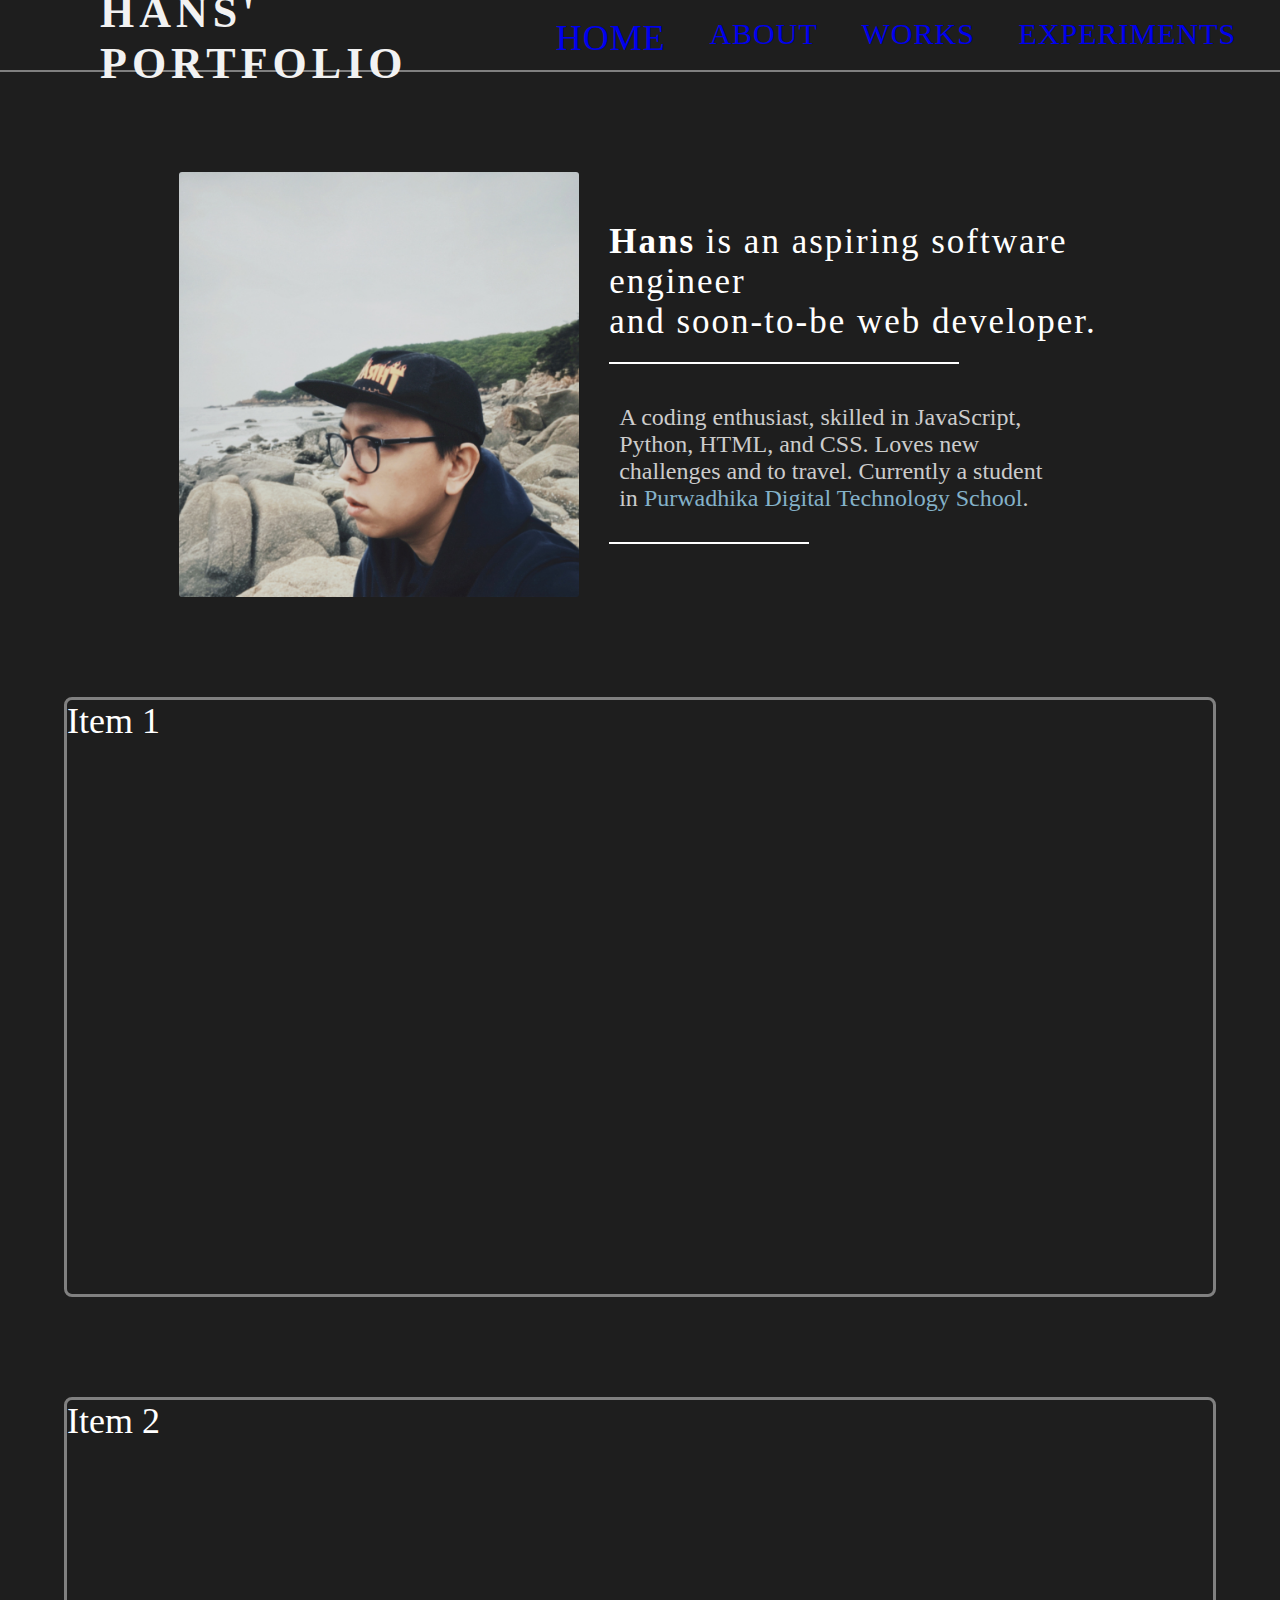
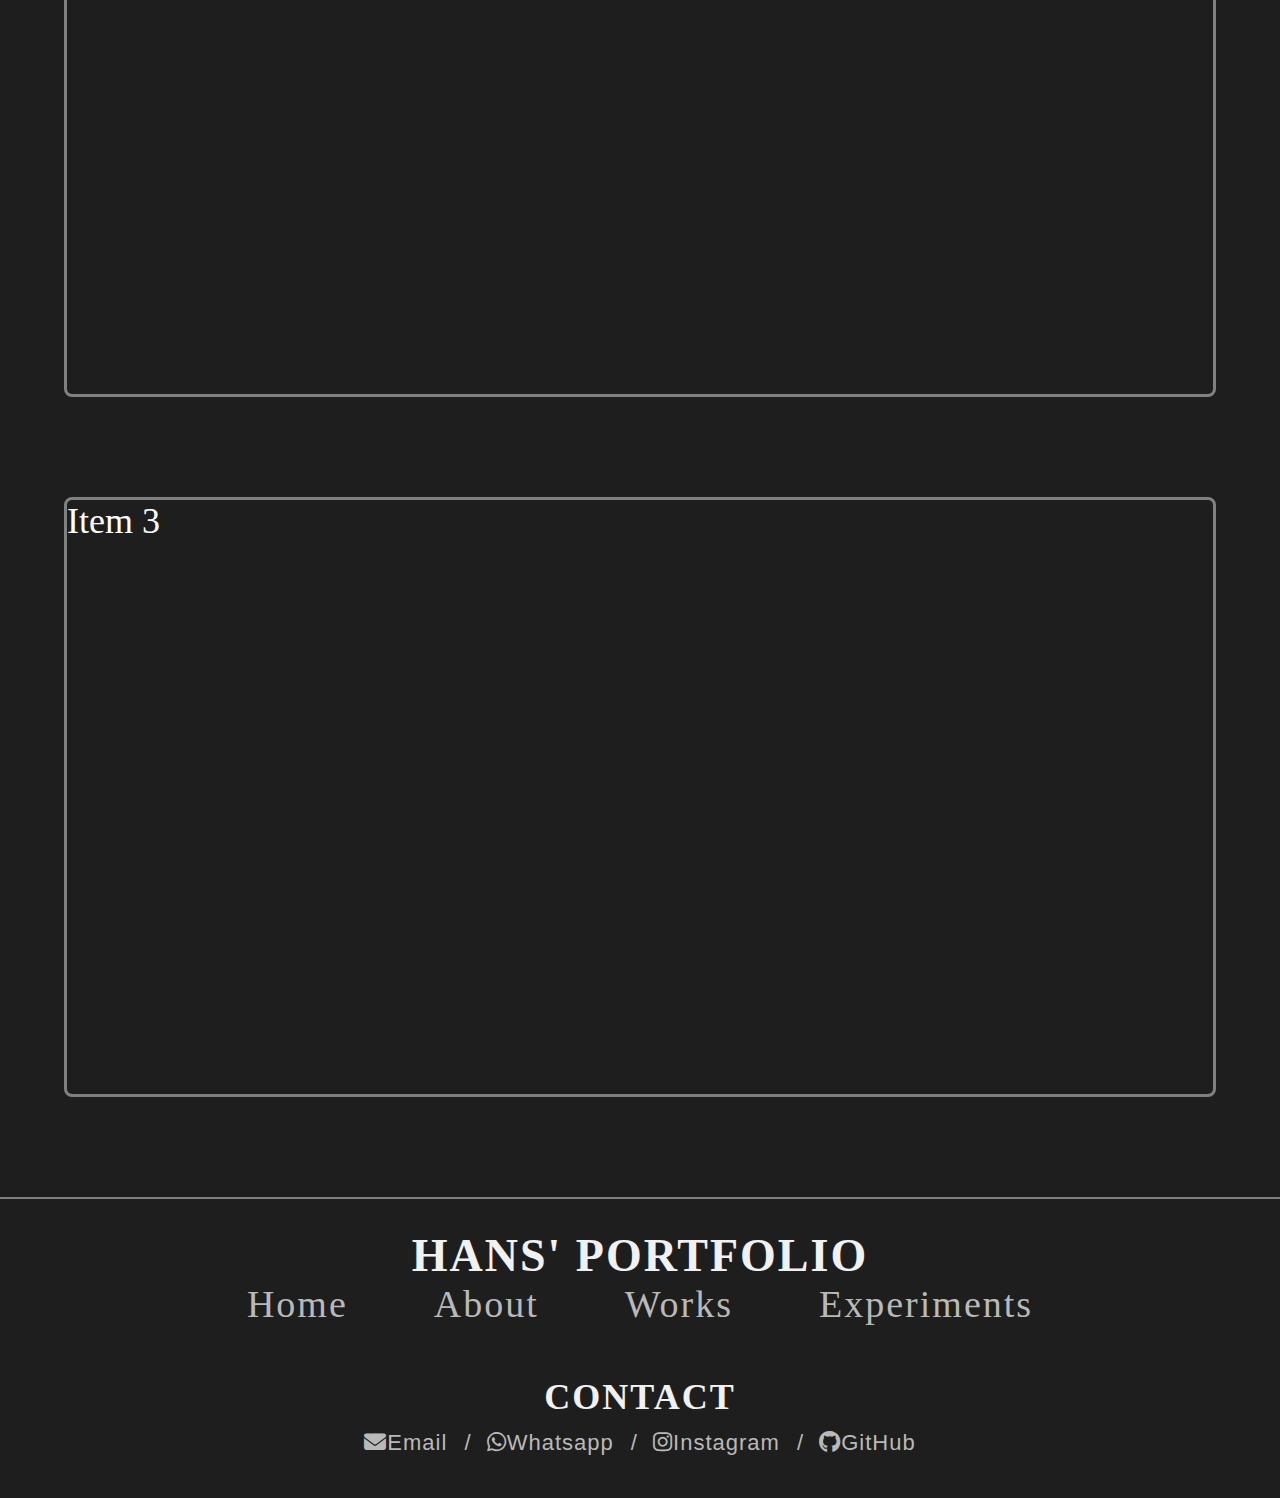
==== index.html @ bc58d585 "add all html files, assets, css" ====
<!DOCTYPE html>
<html lang="en">

<head>
    <meta charset="UTF-8">
    <meta name="viewport" content="width=device-width, initial-scale=1.0">
    <title>My Portfolio</title>
    <link rel="stylesheet" type="text/css" href="./style.css">
    <link rel="stylesheet" href="https://cdnjs.cloudflare.com/ajax/libs/font-awesome/6.4.2/css/all.min.css">
</head>

<body onload="">
    <!-- <div id="loader"></div> -->
    <div id="navbar">
        <h2 id="navbarh2">HANS' PORTFOLIO</h2>
        <div id="navbarbtn">
            <a href="./index.html" style="font-size: 36px;">HOME</a>
            <a href="./about.html">ABOUT</a>
            <a href="./works.html">WORKS</a>
            <a href="./experiments.html">EXPERIMENTS</a>
        </div>
    </div>
    
    <header id="header">
        <img src="./assets/instsqc 2020-05-11 162929.343.jpg" style="height: 425px; width: 400px;" />
        <div id="headerp1">
            <p class="header-p1"><span class="font-bold">Hans</span> is an aspiring software engineer</p>
            <p class="header-p1" id="header-p1-bottom"> and soon-to-be web developer.</p>
            <div class="white-bar" style="width: 350px; margin-top: 20px;"></div>
            <p id="header-p2">A coding enthusiast, skilled in JavaScript, Python, HTML, and CSS. Loves new challenges
                and to travel. Currently a student in <a href="https://purwadhika.com/"
                    style="color: rgb(132, 178, 201);">Purwadhika Digital Technology School</a>.</p>
            <div class="white-bar" style="width: 200px; margin-top: 30px;"></div>
        </div>
    </header>

    <div id="index-main-section" class="animate-bottom">
        <div id="index-main-item1" class="index-main-item">
            <p>Item 1</p>
        </div>

        <div id="index-main-item2" class="index-main-item">
            <p>Item 2</p>
        </div>

        <div id="index-main-item3" class="index-main-item">
            <p>Item 3</p>
        </div>
    </div>

    <div id="footer-section">
        <div id="footer-links">
            <h5 style="display: inline;">HANS' PORTFOLIO</h5>
            <p><a href="./index.html">Home</a> <a href="./about.html">About</a> <a href="./works.html">Works</a> <a href="./experiments.html">Experiments</a></p>
        </div>

        <div id="footer-contacts">
            <h5>CONTACT</h5>
            <p></i><a href="mailto:soerjadyhans@gmail.com"><i class="fa-solid fa-envelope"></i>Email </a> / <a href="https://wa.me/6289677240375" target="_blank"><i class="fa-brands fa-whatsapp"></i>Whatsapp </a> / <a href="https://www.instagram.com/hanssuryadi/" target="_blank"><i class="fa-brands fa-instagram"></i>Instagram </a> / <a href="https://github.com/hans-soerjady" target="_blank"><i class="fa-brands fa-github"></i>GitHub </a></p>
        </div>
    </div>
</body>

</html>
---- style.css ----
@font-face {
    font-family: "Teko";
    src: url("https://db.onlinewebfonts.com/t/1769cbf3b0514c7fad86318143c7ab6e.eot");
    src: url("https://db.onlinewebfonts.com/t/1769cbf3b0514c7fad86318143c7ab6e.eot?#iefix")format("embedded-opentype"),
        url("https://db.onlinewebfonts.com/t/1769cbf3b0514c7fad86318143c7ab6e.woff2")format("woff2"),
        url("https://db.onlinewebfonts.com/t/1769cbf3b0514c7fad86318143c7ab6e.woff")format("woff"),
        url("https://db.onlinewebfonts.com/t/1769cbf3b0514c7fad86318143c7ab6e.ttf")format("truetype"),
        url("https://db.onlinewebfonts.com/t/1769cbf3b0514c7fad86318143c7ab6e.svg#Teko")format("svg");
}

@font-face {
    font-family: "Nunito Regular";
    src: url("https://db.onlinewebfonts.com/t/13c84759e88a1d95d1c6849a108197f9.eot");
    src: url("https://db.onlinewebfonts.com/t/13c84759e88a1d95d1c6849a108197f9.eot?#iefix")format("embedded-opentype"),
        url("https://db.onlinewebfonts.com/t/13c84759e88a1d95d1c6849a108197f9.woff2")format("woff2"),
        url("https://db.onlinewebfonts.com/t/13c84759e88a1d95d1c6849a108197f9.woff")format("woff"),
        url("https://db.onlinewebfonts.com/t/13c84759e88a1d95d1c6849a108197f9.ttf")format("truetype"),
        url("https://db.onlinewebfonts.com/t/13c84759e88a1d95d1c6849a108197f9.svg#Nunito Regular")format("svg");
}

@font-face {
    font-family: "Archivo Black";
    src: url("https://db.onlinewebfonts.com/t/35e35f786814276d49e538db3743bead.eot");
    src: url("https://db.onlinewebfonts.com/t/35e35f786814276d49e538db3743bead.eot?#iefix")format("embedded-opentype"),
        url("https://db.onlinewebfonts.com/t/35e35f786814276d49e538db3743bead.woff2")format("woff2"),
        url("https://db.onlinewebfonts.com/t/35e35f786814276d49e538db3743bead.woff")format("woff"),
        url("https://db.onlinewebfonts.com/t/35e35f786814276d49e538db3743bead.ttf")format("truetype"),
        url("https://db.onlinewebfonts.com/t/35e35f786814276d49e538db3743bead.svg#Archivo Black")format("svg");
}

* {
    margin: 0px;
    padding: 0px;
    box-sizing: border-box;
}


a:link,
a:visited {
    text-decoration: none;
}

a:visited {
    color: inherit;
}

.font-bold {
    font-weight: bold;
}

.white-bar {
    background-color: white;
    color: white;
    width: 100px;
    height: 2px;
}

#loader {
    /* background-color: rgb(255, 255, 255); */
    border: 16px solid gray;
    border-top: 16px solid white;
    border-radius: 50%;
    width: 120px;
    height: 120px;
    animation: spin 1.5s linear infinite;
    position: absolute;
    left: 50%;
    top: 50%;
}

@keyframes spin {
    0% {
        transform: rotate(0deg);
    }

    100% {
        transform: rotate(360deg);
    }
}

.animate-bottom {
    position: relative;
    -webkit-animation-name: animatebottom;
    -webkit-animation-duration: 2s;
    animation-name: animatebottom;
    animation-duration: 2s;
}

@-webkit-keyframes animatebottom {
    from {
        bottom: -100px;
        opacity: 0
    }

    to {
        bottom: 0px;
        opacity: 1
    }
}

@keyframes animatebottom {
    from {
        bottom: -100px;
        opacity: 0
    }

    to {
        bottom: 0;
        opacity: 1
    }
}

body {
    background-color: rgb(30, 30, 30);
}

#navbar {
    width: 100%;
    height: 8vh;
    padding-top: 10px;
    padding-bottom: 5px;
    color: rgb(242, 242, 242);
    display: flex;
    justify-content: space-between;
    align-items: center;
    border-bottom: 2px solid gray;
}

#navbarh2 {
    /* background-color: aqua; */
    font-family: Teko;
    width: 40%;
    text-align: left;
    padding-left: 100px;
    font-size: 44px;
    letter-spacing: 5px;
}

#navbarbtn {
    /* background-color: aliceblue; */
    font-family: "Teko";
    width: 60%;
    display: flex;
    justify-content: space-evenly;
    font-size: 30px;
    letter-spacing: 1px;
}

#navbarbtn>a {
    transition: 0.3s;
    opacity: 1;
}

#navbarbtn>a:hover {
    opacity: 0.4;
    cursor: pointer;
}

header {
    /* background-color: rgb(104, 104, 104); */
    width: 72%;
    margin: auto;
    margin-top: 100px;
    margin-bottom: 100px;
    display: flex;
}

header>img {
    border-radius: 3px;
    object-fit: cover;
    width: 350px;
}

#headerp1 {
    /* background-color: aqua; */
    display: flex;
    flex-direction: column;
    width: 100%;
    padding-top: 50px;
    margin-left: 30px;
}

.header-p1 {
    color: rgb(255, 255, 255);
    width: 100%;
    font-family: "Archivo Black";
    font-size: 35px;
    letter-spacing: 2px;
}

#header-p2 {
    margin-top: 40px;
    margin-left: 10px;
    color: rgb(204, 204, 204);
    width: 90%;
    font-family: "Nunito Regular";
    font-size: 24px;
}

/* CSS buat main-section index.html */
#index-main-section {
    width: 100%;
    height: fit-content;
    /* background-color: rgb(85, 85, 85); */
    margin-bottom: 50px;
    color: white;
    font-family: "Nunito Regular";
    font-size: 36px;
}

.index-main-item {
    width: 90%;
    height: 600px;
    margin: auto;
    margin-bottom: 100px;
    border: 3px solid gray;
    border-radius: 8px;
}


/* CSS buat main-section about.html */
#about-main-section {
    /* background-color: rgb(8, 68, 68); */
    width: 60%;
    margin: auto;
    margin-top: 5%;
    margin-bottom: 5%;
    display: flex;
    flex-direction: row;
}

#about-main-section>#main-area {
    width: 65%;
}

#about-main-section>#side-area {
    width: 35%;
    margin-left: 10%;
}

#about-main-section h5 {
    font-family: Teko;
    font-size: 22px;
    letter-spacing: 3px;
    color: rgb(201, 201, 201);
}

#about-main-section p {
    font-size: 18px;
    font-family: "Nunito Regular";
    text-align: justify;
    color: white;
}

#about-main-section>#side-area>h5 {
    margin-bottom: 10px;
}

#about-main-section>#side-area>p {
    line-height: 36px;
}

#about-main-section button {
    font-family: Teko;
    font-size: 30px;
    margin-top: 30px;
    border: none;
    border-bottom: 2px solid gray;
    background-color: transparent;
    color:rgb(248, 248, 248);
    opacity: 1;
    transition: 0.3s;
    letter-spacing: 1px;
}

#about-main-section button:hover {
    opacity: 0.4;
    cursor: pointer;
}

/* CSS BACKGROUND VIDEO WORKS - EXPERIMENTS */
#background-video {
    width: 100%;
    filter: opacity(0.4);
    position: absolute;
    z-index: -1;
}

/* CSS WORKS */
#works-header {
    display: flex;
    width: 100%;
    /* background-color: gray; */
    color: white;
    font-size: 60px;
    justify-content: center;
    flex-direction: column;
    margin-bottom: 70px;
}

#works-header>h2 {
    margin: auto;
}

#works-header>p {
    color: rgb(171, 171, 171);
    font-size: 24px;
    text-align: center;
}

#works-main-section {
    background-color: rgb(212, 212, 212);
    display: flex;
    flex-direction: column;
    align-items: center;
    width: 100%;
    height: 100vh;
    margin: auto;
    padding-top: 20px;
    color: rgb(30, 30, 30);
    font-size: 24px;
}

#works-main-section>div {
    border: 2px solid rgb(30, 30, 30);
    border-radius: 6px;
    width: 90%;
    height: 300px;
    margin-bottom: 30px;
}

/* CSS EXPERIMENTS */
#experiments-header {
    display: flex;
    width: 100%;
    /* background-color: gray; */
    color: white;
    font-size: 60px;
    justify-content: center;
    flex-direction: column;
    margin-bottom: 70px;
}

#experiments-header>h2 {
    margin: auto;
}

#experiments-header>p {
    color: rgb(171, 171, 171);
    font-size: 24px;
    text-align: center;
}

#experiments-main-section {
    display: flex;
    flex-direction: column;
    width: 90%;
    margin: auto;
    margin-top: 100px;
    /* margin-bottom: 100px; */
    color: white;
    font-size: 24px;
}

#experiments-main-section>div {
    border: 2px solid gray;
    border-radius: 6px;
    width: 100%;
    height: 200px;
    margin-bottom: 30px;
}

/* FOOTER SECTION CSS */
#footer-section {
    color: white;
    display: flex;
    flex-direction: column;
    align-items: center;
    border-top: 2px solid gray;
    padding: 30px 50px 30px 50px;
    background-color: rgb(30, 30, 30);
}

#footer-section h5 {
    font-family: Teko;
    color: rgb(241, 241, 241);
    font-size: 46px;
    text-align: center;
    letter-spacing: 2px;
}

#footer-links>p>a {
    font-family: Teko;
    font-size: 38px;
    color: rgb(185, 185, 185);
}

#footer-links {
    display: flex;
    flex-direction: column;
}

#footer-links>p {
    word-spacing: 80px;
    letter-spacing: 2px;
}


#footer-section a {
    transition: 0.3s;
    opacity: 1;
}

#footer-section a:hover {
    opacity: 0.4;
    cursor: pointer;
}

#footer-contacts {
    margin-top: 50px;
}

#footer-contacts>h5 {
    font-size: 36px;
}

#footer-contacts p {
    font-size: 22px;
    font-family: Arial, Helvetica, sans-serif;
    line-height: 50px;
    color: rgb(185, 185, 185);
    word-spacing: 10px;
}

#footer-contacts a {
    color: rgb(185, 185, 185);
    letter-spacing: 1px;
}
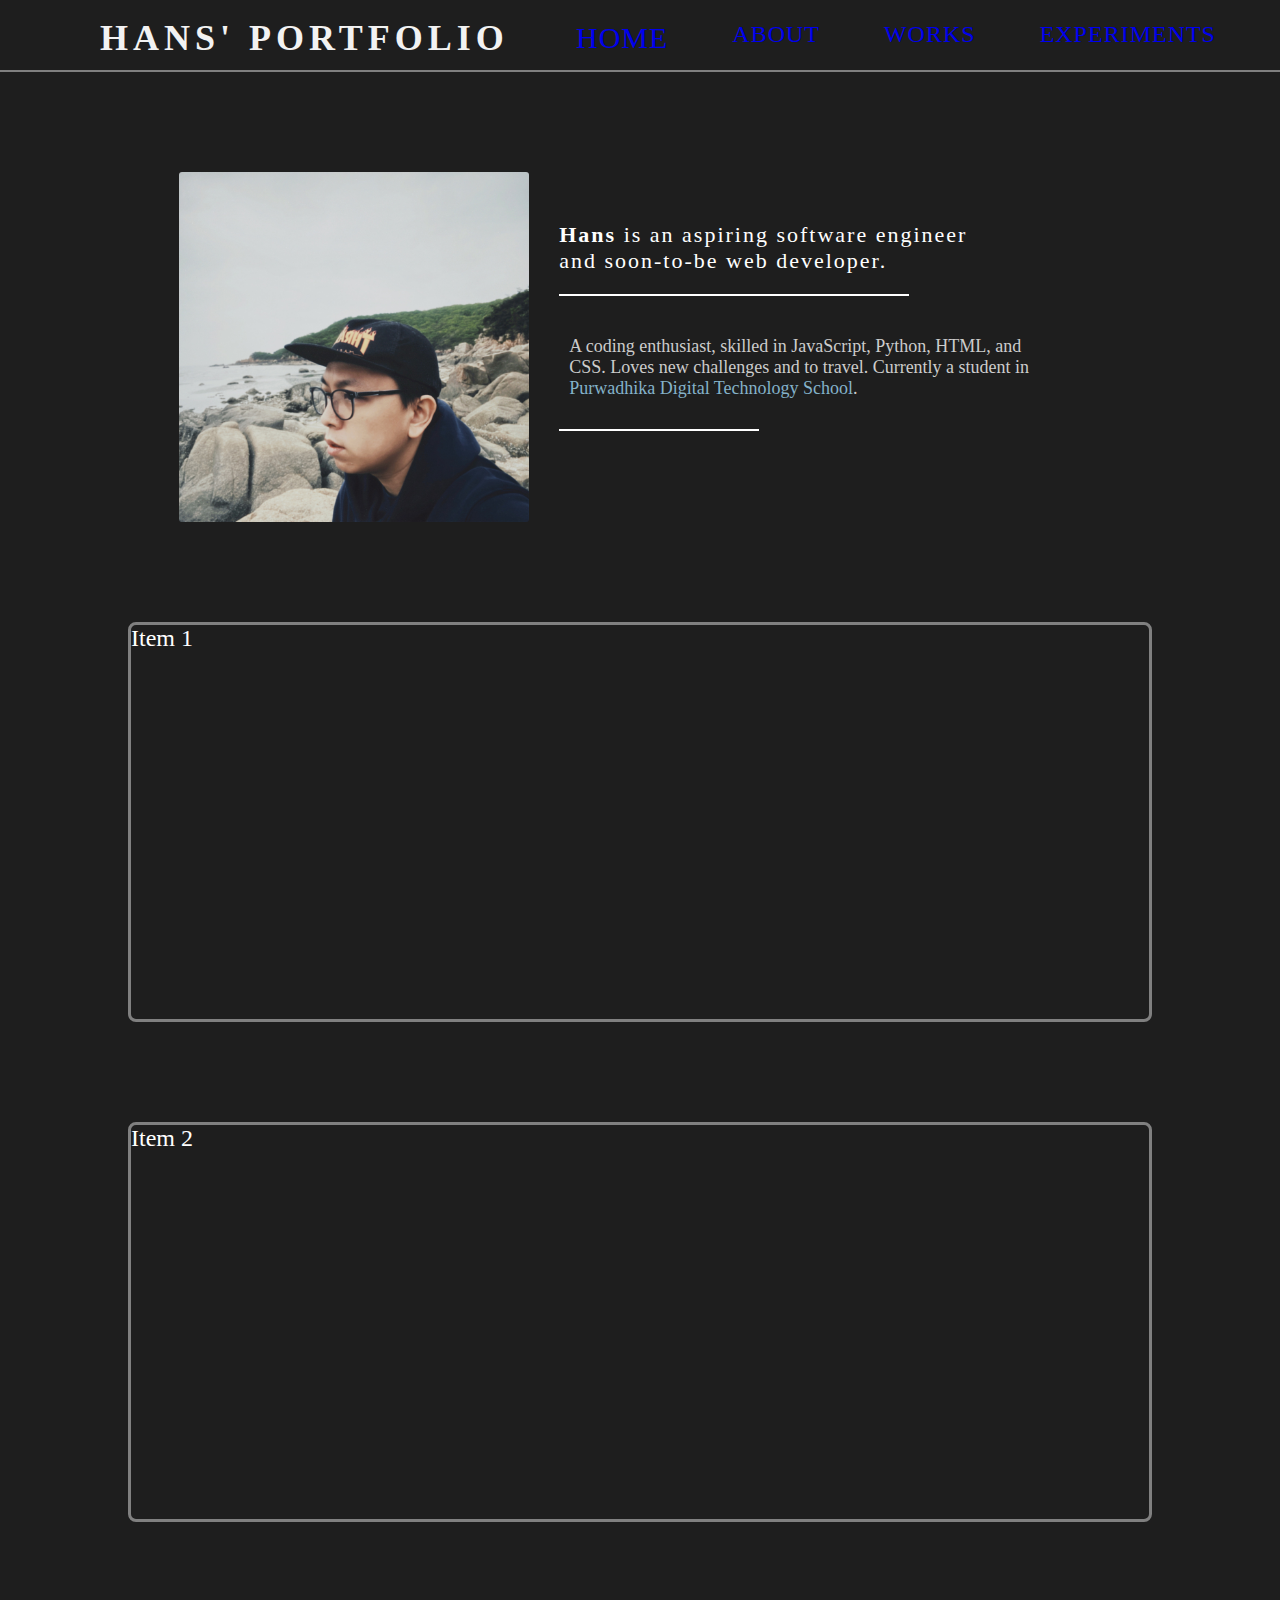
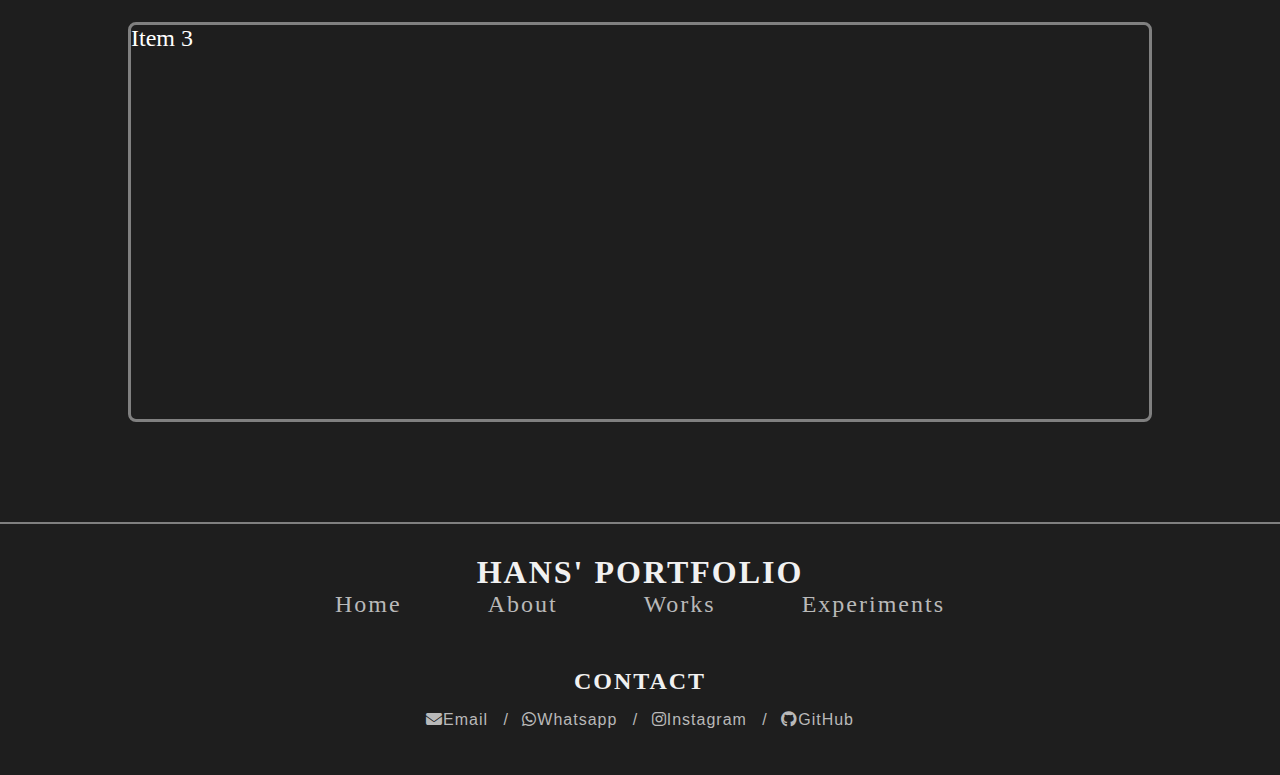
==== commit b9b745ec: "update font sizes and formatting" ====
--- a/index.html
+++ b/index.html
@@ -14,7 +14,7 @@
     <div id="navbar">
         <h2 id="navbarh2">HANS' PORTFOLIO</h2>
         <div id="navbarbtn">
-            <a href="./index.html" style="font-size: 36px;">HOME</a>
+            <a href="./index.html" style="font-size: 30px;">HOME</a>
             <a href="./about.html">ABOUT</a>
             <a href="./works.html">WORKS</a>
             <a href="./experiments.html">EXPERIMENTS</a>
@@ -22,7 +22,7 @@
     </div>
     
     <header id="header">
-        <img src="./assets/instsqc 2020-05-11 162929.343.jpg" style="height: 425px; width: 400px;" />
+        <img src="./assets/instsqc 2020-05-11 162929.343.jpg" style="height: 350px; width: 350px;" />
         <div id="headerp1">
             <p class="header-p1"><span class="font-bold">Hans</span> is an aspiring software engineer</p>
             <p class="header-p1" id="header-p1-bottom"> and soon-to-be web developer.</p>
--- a/style.css
+++ b/style.css
@@ -132,7 +132,7 @@
     width: 40%;
     text-align: left;
     padding-left: 100px;
-    font-size: 44px;
+    font-size: 36px;
     letter-spacing: 5px;
 }
 
@@ -142,7 +142,7 @@
     width: 60%;
     display: flex;
     justify-content: space-evenly;
-    font-size: 30px;
+    font-size: 24px;
     letter-spacing: 1px;
 }
 
@@ -168,7 +168,6 @@
 header>img {
     border-radius: 3px;
     object-fit: cover;
-    width: 350px;
 }
 
 #headerp1 {
@@ -184,7 +183,7 @@
     color: rgb(255, 255, 255);
     width: 100%;
     font-family: "Archivo Black";
-    font-size: 35px;
+    font-size: 22px;
     letter-spacing: 2px;
 }
 
@@ -194,7 +193,7 @@
     color: rgb(204, 204, 204);
     width: 90%;
     font-family: "Nunito Regular";
-    font-size: 24px;
+    font-size: 18px;
 }
 
 /* CSS buat main-section index.html */
@@ -205,12 +204,12 @@
     margin-bottom: 50px;
     color: white;
     font-family: "Nunito Regular";
-    font-size: 36px;
+    font-size: 24px;
 }
 
 .index-main-item {
-    width: 90%;
-    height: 600px;
+    width: 80%;
+    height: 400px;
     margin: auto;
     margin-bottom: 100px;
     border: 3px solid gray;
@@ -292,7 +291,7 @@
     width: 100%;
     /* background-color: gray; */
     color: white;
-    font-size: 60px;
+    font-size: 40px;
     justify-content: center;
     flex-direction: column;
     margin-bottom: 70px;
@@ -304,7 +303,7 @@
 
 #works-header>p {
     color: rgb(171, 171, 171);
-    font-size: 24px;
+    font-size: 18px;
     text-align: center;
 }
 
@@ -335,7 +334,7 @@
     width: 100%;
     /* background-color: gray; */
     color: white;
-    font-size: 60px;
+    font-size: 40px;
     justify-content: center;
     flex-direction: column;
     margin-bottom: 70px;
@@ -347,7 +346,7 @@
 
 #experiments-header>p {
     color: rgb(171, 171, 171);
-    font-size: 24px;
+    font-size: 18px;
     text-align: center;
 }
 
@@ -384,14 +383,14 @@
 #footer-section h5 {
     font-family: Teko;
     color: rgb(241, 241, 241);
-    font-size: 46px;
+    font-size: 32px;
     text-align: center;
     letter-spacing: 2px;
 }
 
 #footer-links>p>a {
     font-family: Teko;
-    font-size: 38px;
+    font-size: 24px;
     color: rgb(185, 185, 185);
 }
 
@@ -421,11 +420,11 @@
 }
 
 #footer-contacts>h5 {
-    font-size: 36px;
+    font-size: 24px;
 }
 
 #footer-contacts p {
-    font-size: 22px;
+    font-size: 16px;
     font-family: Arial, Helvetica, sans-serif;
     line-height: 50px;
     color: rgb(185, 185, 185);
